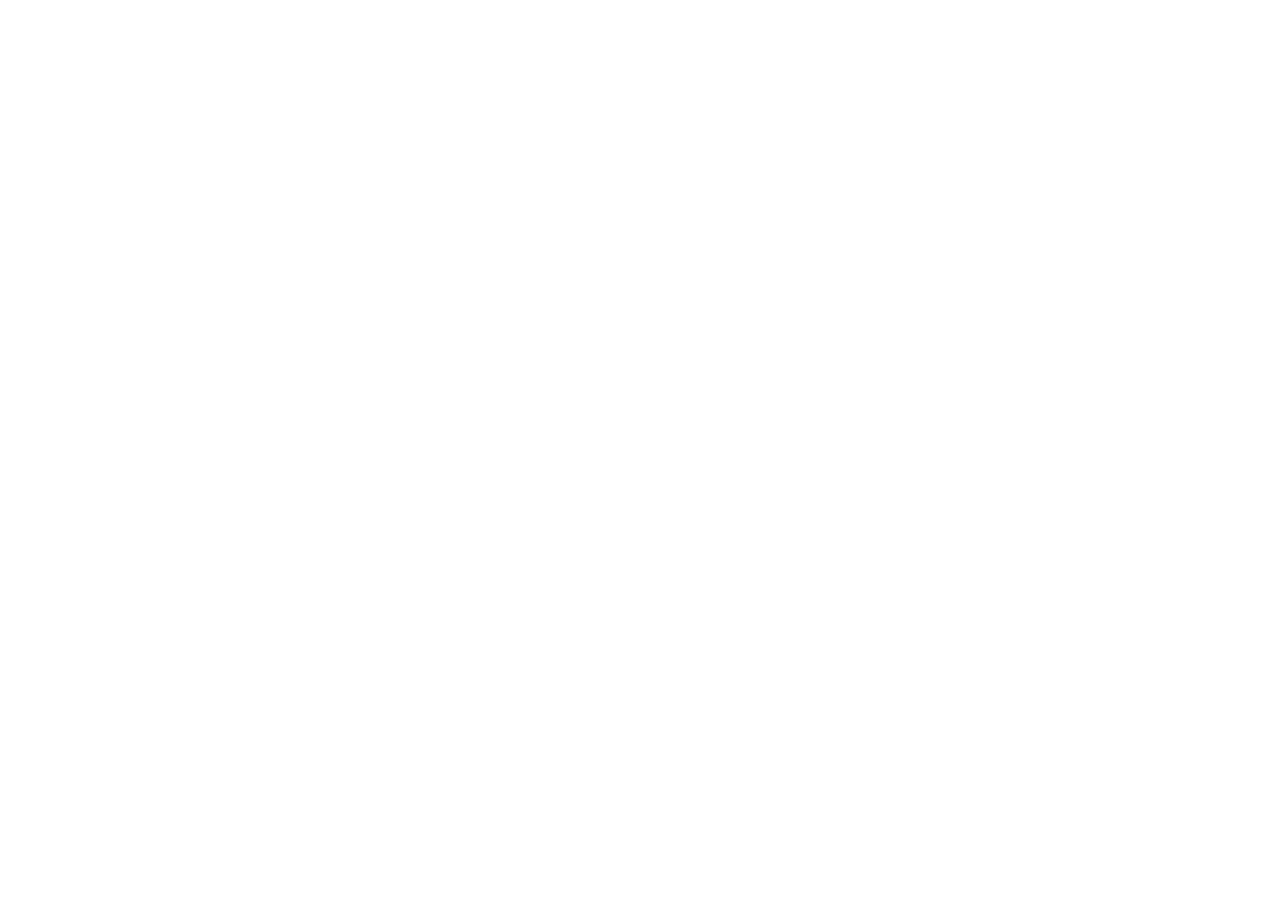
==== index.html @ d50ff9e0 "computerPlay" ====
<!DOCTYPE html>
<html>
<head>
    <title>Rock Paper Scissors</title>
</head>
<body>

<script>
function computerPlay(){
    let options = ["Rock", "Paper", "Scissors"]
    return options[Math.floor(Math.random() * 3)]
}






</script>
</body>
</html>
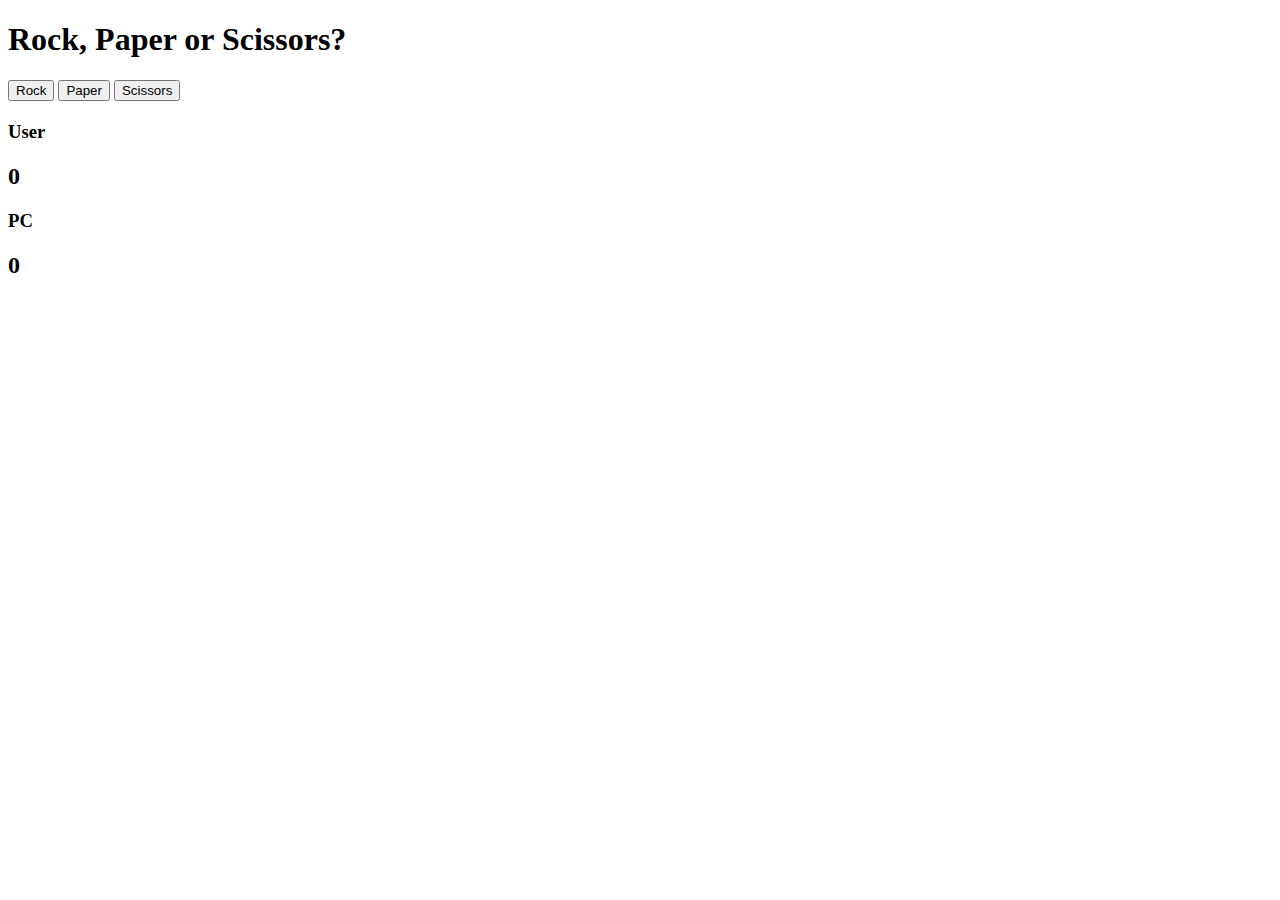
==== commit d2d41c9e: "Name Change" ====
--- a/index.html
+++ b/index.html
@@ -2,14 +2,145 @@
 <html>
 <head>
     <title>Rock Paper Scissors</title>
+    <link rel="stylesheet" href="style.css">
 </head>
 <body>
 
+
+    <div id="main">
+        <h1>Rock, Paper or Scissors?</h1>
+    </div>
+
+    <div id="options">
+        <button id="Rock" type="button">Rock</button>
+
+        <button id="Paper" type="button">Paper</button>
+
+        <button id="Scissors" type="button">Scissors</button>
+    </div>
+
+
+    <div>
+        <h2 id="result"></h2>
+    </div>
+
+    <div id="score">
+        
+        <div>
+            <h3>User</h3>
+            <h2 id="playerScore">0</h2>
+        </div>
+
+        <div>
+            <h3>PC</h3>
+            <h2 id="computerScore">0</h2>
+        </div>
+
+    </div>
+
+    <div>
+        <h2 id="prompt"></h2>
+    </div>
+
+
+
+
+
+
+
+
 <script>
+
+/* Old ask with prompt
+function askPlayer(){
+    let x = prompt("Rock, Paper or Scissors?");
+    let playerPlay = x.charAt(0).toUpperCase() + x.slice(1);
+    return playerPlay
+}
+*/
+
+function askPlayer(e){
+    return e.target.id;
+}
+
+
 function computerPlay(){
     let options = ["Rock", "Paper", "Scissors"]
     return options[Math.floor(Math.random() * 3)]
 }
+
+function gameRound(playerSelection, computerSelection){
+    let outcomeGood = `You win! ${playerSelection} beats ${computerSelection}!`
+    let outcomeBad = `You lose! ${computerSelection} beats ${playerSelection}!`
+
+    if (playerSelection == computerSelection) {
+        return "Tie!" 
+    }
+    else if (
+        (playerSelection == "Rock" && computerSelection == "Scissors") ||         
+        (playerSelection == "Paper" && computerSelection == "Rock") ||
+        (playerSelection == "Scissors" && computerSelection == "Paper")    
+    ) {
+        return outcomeGood 
+    } 
+    else {
+        return outcomeBad
+    }
+}
+
+playerScore = 0;
+computerScore = 0;
+
+function game(e){
+    
+
+/*    while (playerScore + computerScore <= 5){
+
+        if (playerScore + computerScore == 5){
+            if (playerScore > computerScore){
+                console.log("You win!!!")
+                }
+            else{
+                console.log("You lose! :(")
+            }
+        break;
+        }   
+*/
+        //else{
+            x = gameRound(askPlayer(e), computerPlay())
+            document.getElementById("result").textContent = x;
+            if (x == "Tie!"){
+//                scoreOutput = `Player ${playerScore}, Computer ${computerScore}`;
+//                console.log(scoreOutput);
+                document.getElementById("prompt").textContent = "Try again!";
+            }
+            else if (x.includes("win")){
+                playerScore++;
+                document.getElementById("playerScore").textContent = playerScore;
+//                scoreOutput = `Player ${playerScore}, Computer ${computerScore}`;
+//                console.log(scoreOutput);
+                document.getElementById("prompt").textContent = "Let's play again!";
+            }
+            else {
+                computerScore++;
+                document.getElementById("computerScore").textContent = computerScore;
+//                scoreOutput = `Player ${playerScore}, Computer ${computerScore}`;
+//                console.log(scoreOutput);
+                document.getElementById("prompt").textContent = "Let's play again!";      
+            }
+        //}
+    //}    
+
+}
+
+const buttons = Array.from(document.getElementsByTagName("button"));
+buttons.forEach(button => button.addEventListener("click", game));
+
+
+
+
+// game();
+
 
 
 
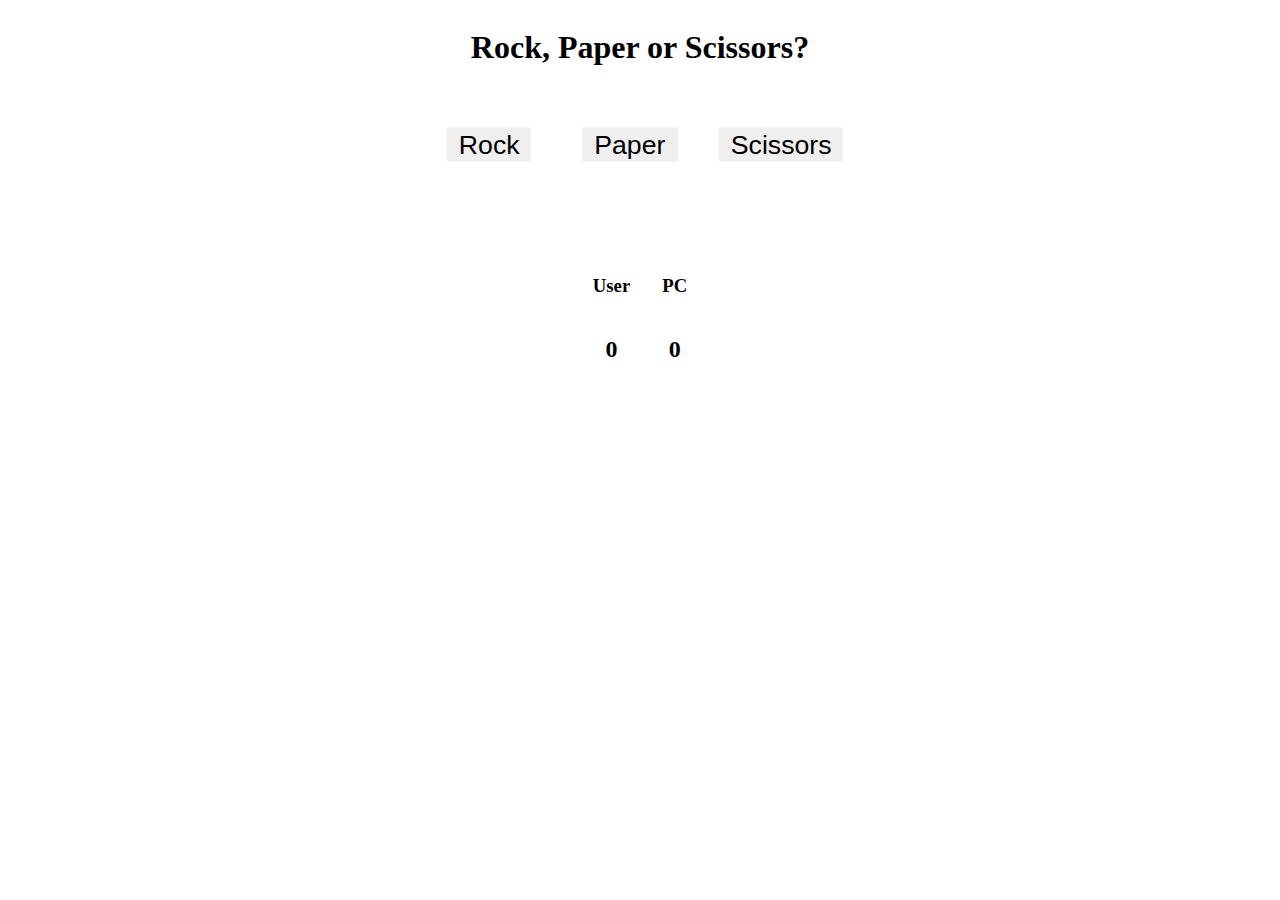
==== commit 00b951d4: "Plain and Shitty CSS done" ====
--- a/index.html
+++ b/index.html
@@ -26,12 +26,12 @@
 
     <div id="score">
         
-        <div>
+        <div id="scores">
             <h3>User</h3>
             <h2 id="playerScore">0</h2>
         </div>
 
-        <div>
+        <div id="scores">
             <h3>PC</h3>
             <h2 id="computerScore">0</h2>
         </div>
--- a/style.css
+++ b/style.css
@@ -0,0 +1,46 @@
+#main{
+    display: flex;
+    align-items: center;
+    justify-content: center;
+}
+
+#options{
+    display: flex;
+    align-items: center;
+    justify-content: center;
+}
+
+button{
+    display: flex;
+    border: 3rem;
+    margin: 3rem;
+    scale: 2;
+}
+
+#result{
+    display: flex;
+    align-items: center;
+    justify-content: center;
+}
+
+#score{
+    display: flex;
+    flex: 2;
+    align-items: center;
+    justify-content: center;
+    flex-direction: row;
+}
+
+#scores{
+    display: flex;
+    flex-direction: column;
+    border: 1rem;
+    margin: 1rem;
+    text-align: center;
+}
+
+#prompt{
+    display: flex;
+    align-items: center;
+    justify-content: center;
+}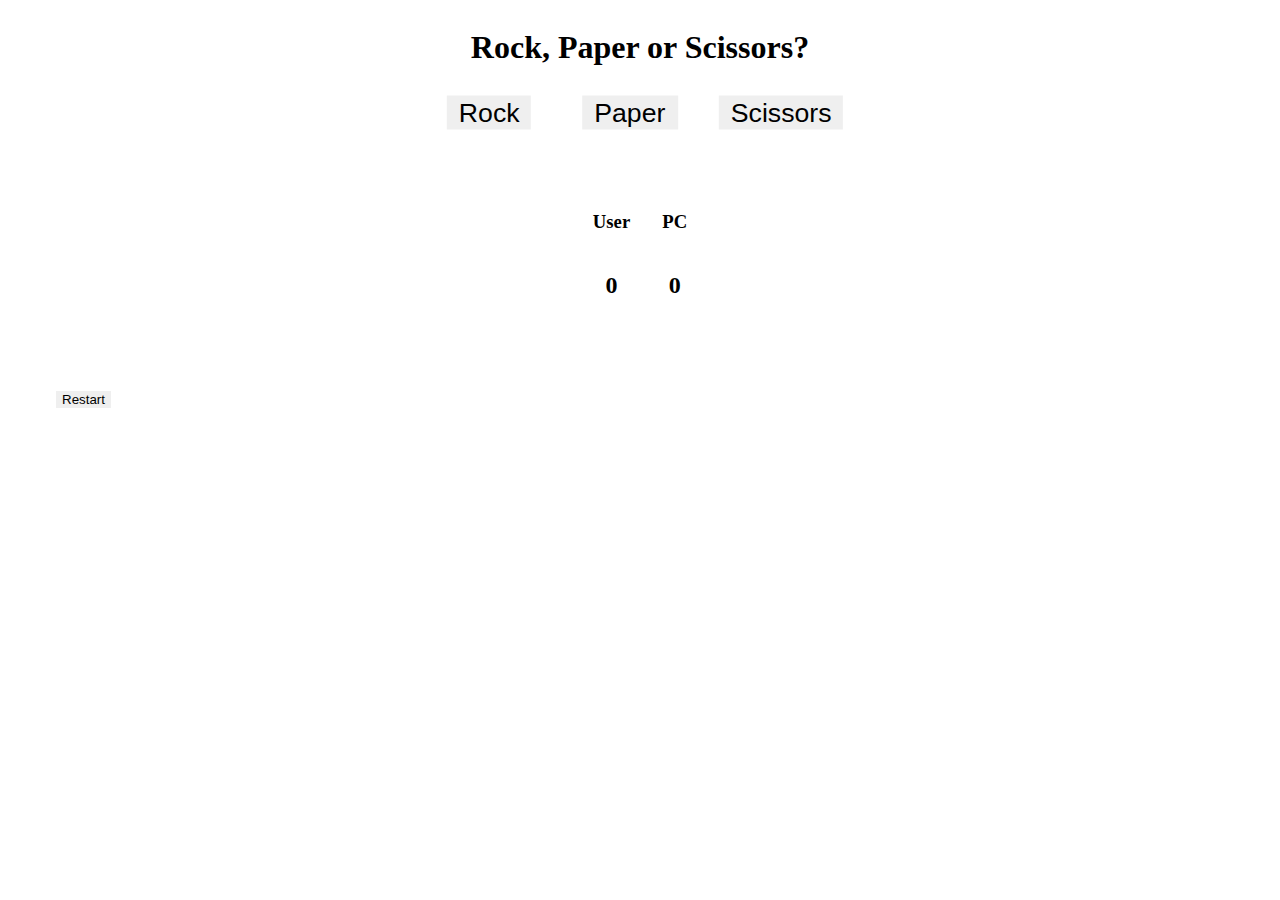
==== commit 0c6a191c: "Added Reset Button" ====
--- a/index.html
+++ b/index.html
@@ -12,11 +12,11 @@
     </div>
 
     <div id="options">
-        <button id="Rock" type="button">Rock</button>
+        <button id="Rock" class="button" type="button">Rock</button>
 
-        <button id="Paper" type="button">Paper</button>
+        <button id="Paper" class="button" type="button">Paper</button>
 
-        <button id="Scissors" type="button">Scissors</button>
+        <button id="Scissors" class="button" type="button">Scissors</button>
     </div>
 
 
@@ -42,7 +42,9 @@
         <h2 id="prompt"></h2>
     </div>
 
-
+    <div id="restart">
+        <button id="restartBtn" class="restart" type="button">Restart</button>
+    </div>
 
 
 
@@ -94,25 +96,26 @@
 function game(e){
     
 
-/*    while (playerScore + computerScore <= 5){
+    while (playerScore + computerScore <= 5){
 
         if (playerScore + computerScore == 5){
             if (playerScore > computerScore){
-                console.log("You win!!!")
+                document.getElementById("prompt").textContent = "You win!!!"
                 }
             else{
-                console.log("You lose! :(")
+                document.getElementById("prompt").textContent = "You lose! :("
             }
         break;
         }   
-*/
-        //else{
+
+        else{
             x = gameRound(askPlayer(e), computerPlay())
             document.getElementById("result").textContent = x;
             if (x == "Tie!"){
 //                scoreOutput = `Player ${playerScore}, Computer ${computerScore}`;
 //                console.log(scoreOutput);
                 document.getElementById("prompt").textContent = "Try again!";
+                break
             }
             else if (x.includes("win")){
                 playerScore++;
@@ -120,21 +123,33 @@
 //                scoreOutput = `Player ${playerScore}, Computer ${computerScore}`;
 //                console.log(scoreOutput);
                 document.getElementById("prompt").textContent = "Let's play again!";
+                break
             }
             else {
                 computerScore++;
                 document.getElementById("computerScore").textContent = computerScore;
 //                scoreOutput = `Player ${playerScore}, Computer ${computerScore}`;
 //                console.log(scoreOutput);
-                document.getElementById("prompt").textContent = "Let's play again!";      
+                document.getElementById("prompt").textContent = "Let's play again!";
+                break    
             }
-        //}
-    //}    
-
+        }
+    }    
 }
 
-const buttons = Array.from(document.getElementsByTagName("button"));
+const buttons = Array.from(document.getElementsByClassName("button"));
 buttons.forEach(button => button.addEventListener("click", game));
+
+
+function reset(e){
+    playerScore = 0;
+    computerScore = 0;
+    document.getElementById("playerScore").textContent = playerScore;
+    document.getElementById("computerScore").textContent = computerScore;
+}
+
+const restart = document.getElementById("restartBtn");
+restart.addEventListener("click", reset);
 
 
 
--- a/style.css
+++ b/style.css
@@ -13,8 +13,21 @@
 button{
     display: flex;
     border: 3rem;
+    border-bottom: 1rem;
+    border-top: 1rem;
     margin: 3rem;
+    margin-top: 1rem;
+    margin-bottom: 1rem;
     scale: 2;
+}
+
+#restart{
+    display: flex;
+    scale: 1;
+}
+
+#restartBtn{
+    scale: 1;
 }
 
 #result{
